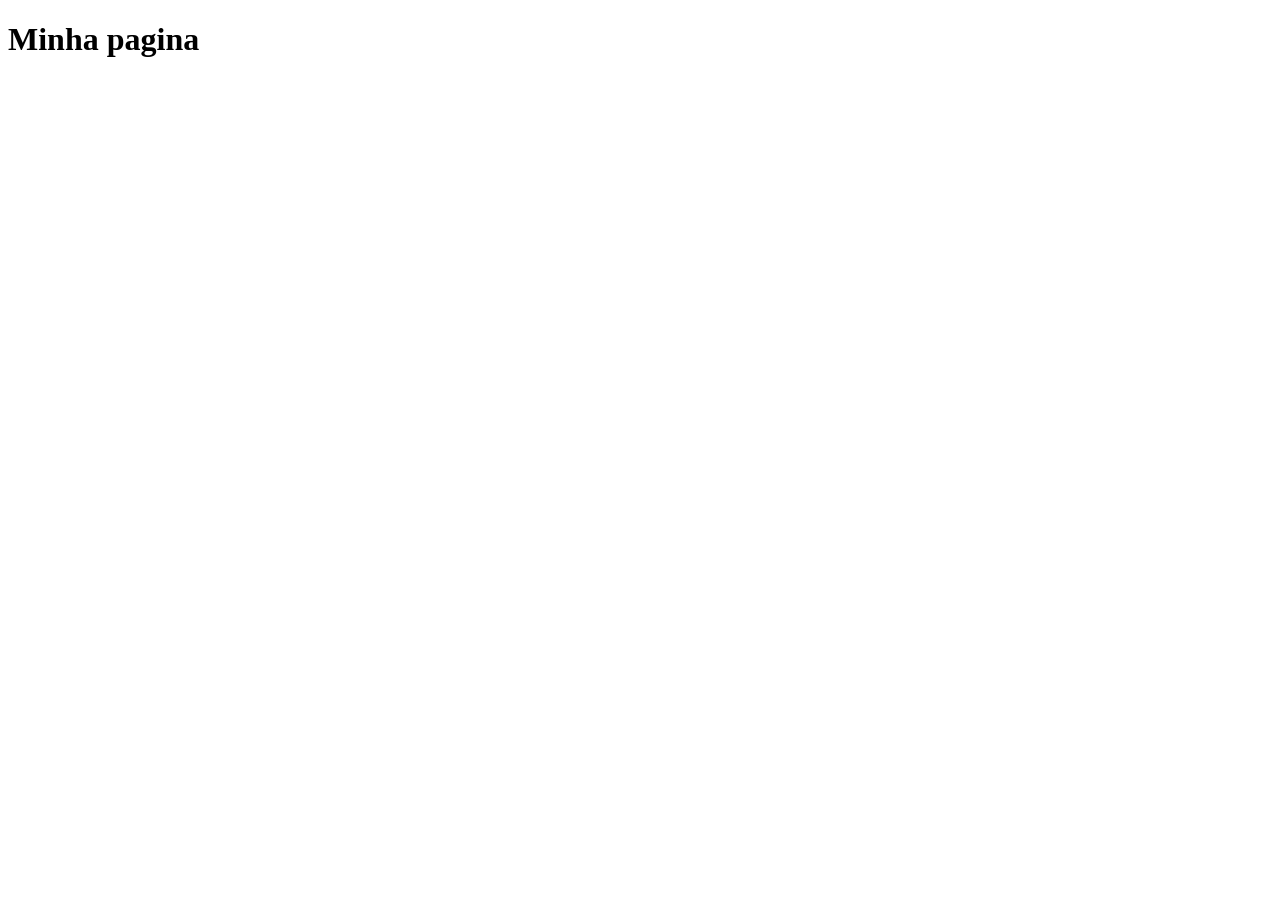
==== index.html @ f7aa7ff4 "Puta que pariu" ====
<!DOCTYPE html>
<html>
    <head>
	    <meta charset="utf-8">
	    <meta name="viewport" content="width=device-width, initial-scale=1">
	<title>Meus Sites</title>
    </head>
    <body>
        <h1>Minha pagina</h1>
    </body>
</html>
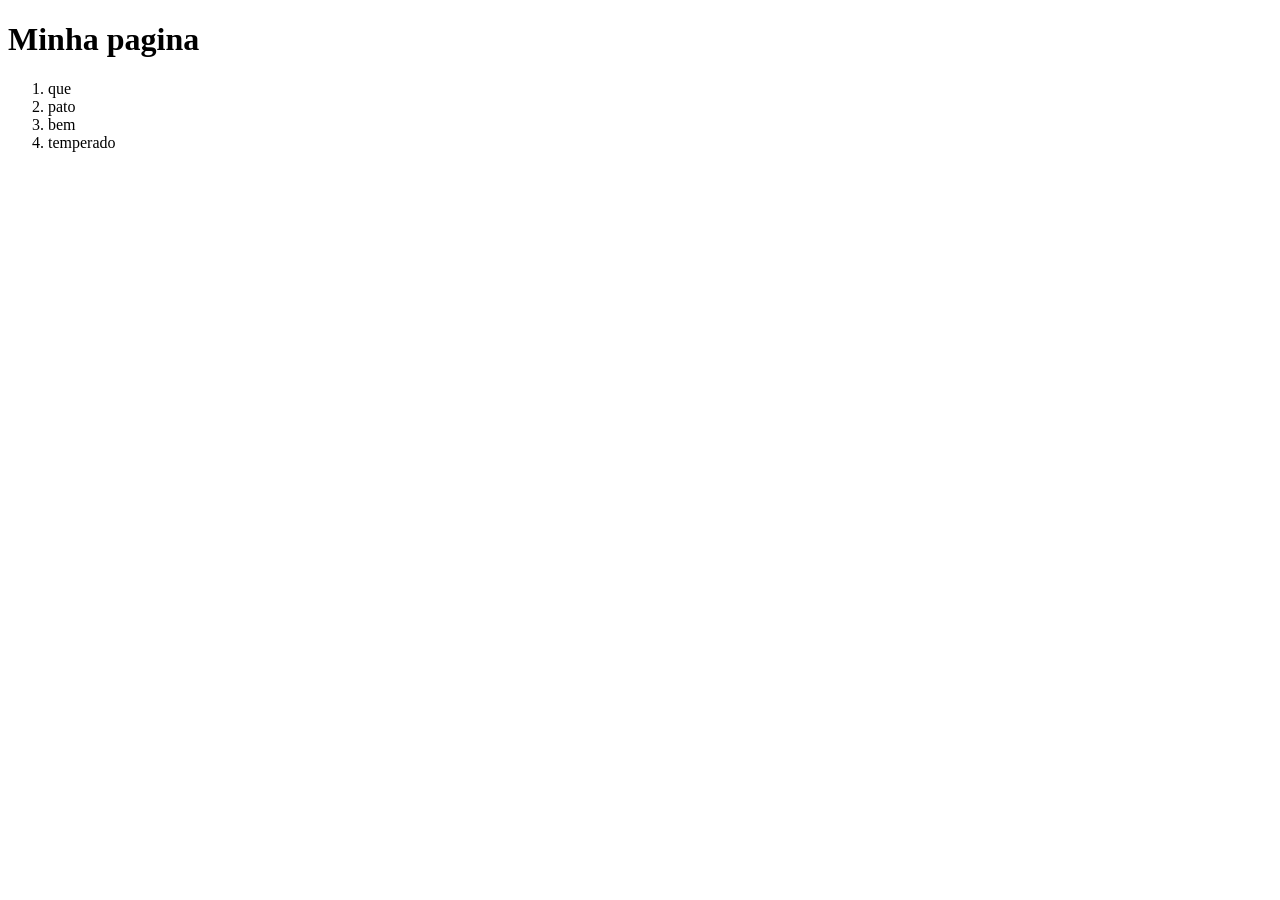
==== commit b75177cf: "Alteração do site" ====
--- a/index.html
+++ b/index.html
@@ -7,5 +7,11 @@
     </head>
     <body>
         <h1>Minha pagina</h1>
+        <ol>
+           <li>que</li>
+           <li>pato</li>
+           <li>bem</li>
+           <li>temperado</li>
+        </ol>
     </body>
 </html>
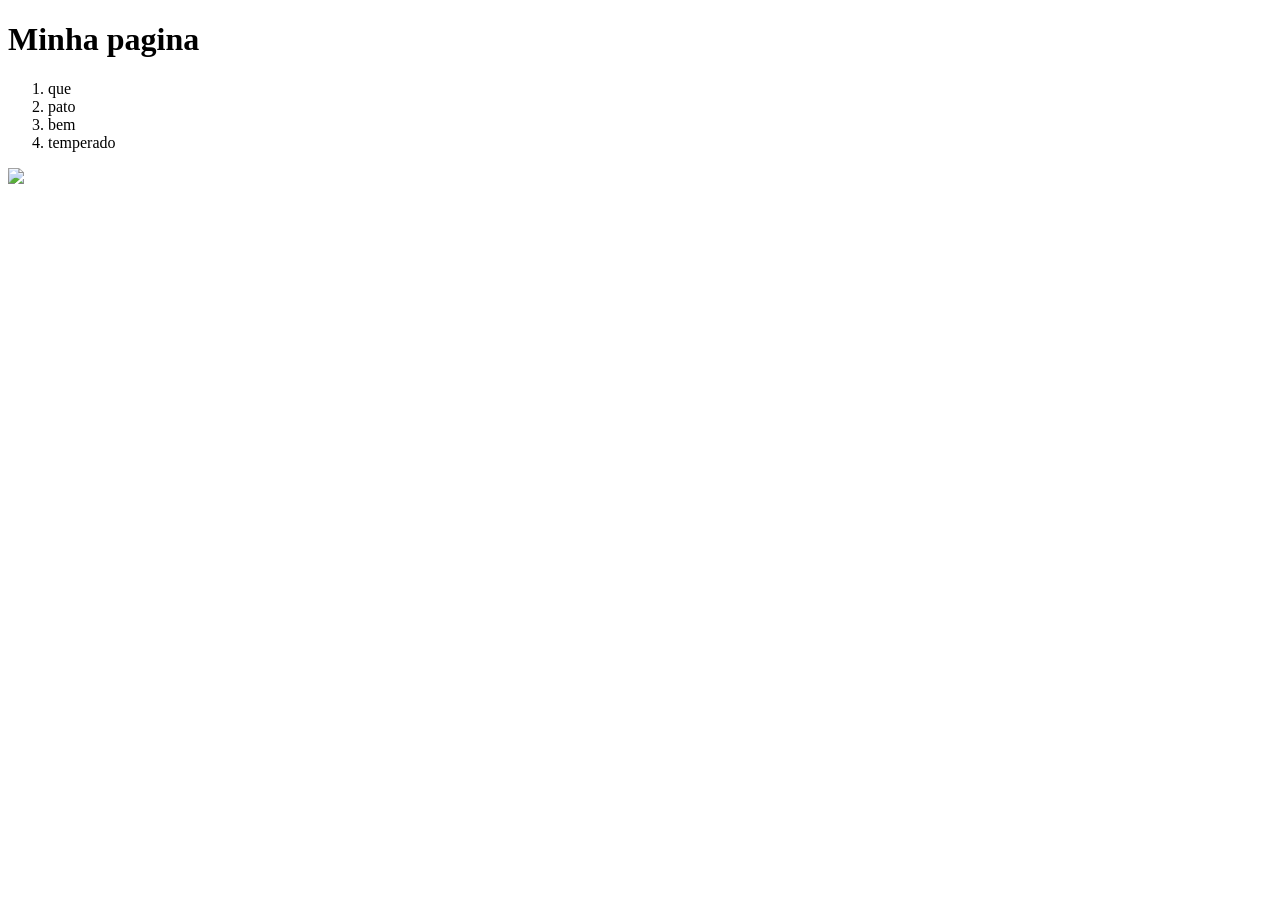
==== commit 16a20fb1: "que pato bem temperado" ====
--- a/index.html
+++ b/index.html
@@ -13,5 +13,6 @@
            <li>bem</li>
            <li>temperado</li>
         </ol>
+        <img src="https://thumbs.dreamstime.com/z/pato-cru-com-especiarias-de-erva-prontas-para-cozinhar-carne-fresca-palte-escura-em-tabuleiro-madeira-alimentos-inteiros-num-209996149.jpg"/>
     </body>
 </html>
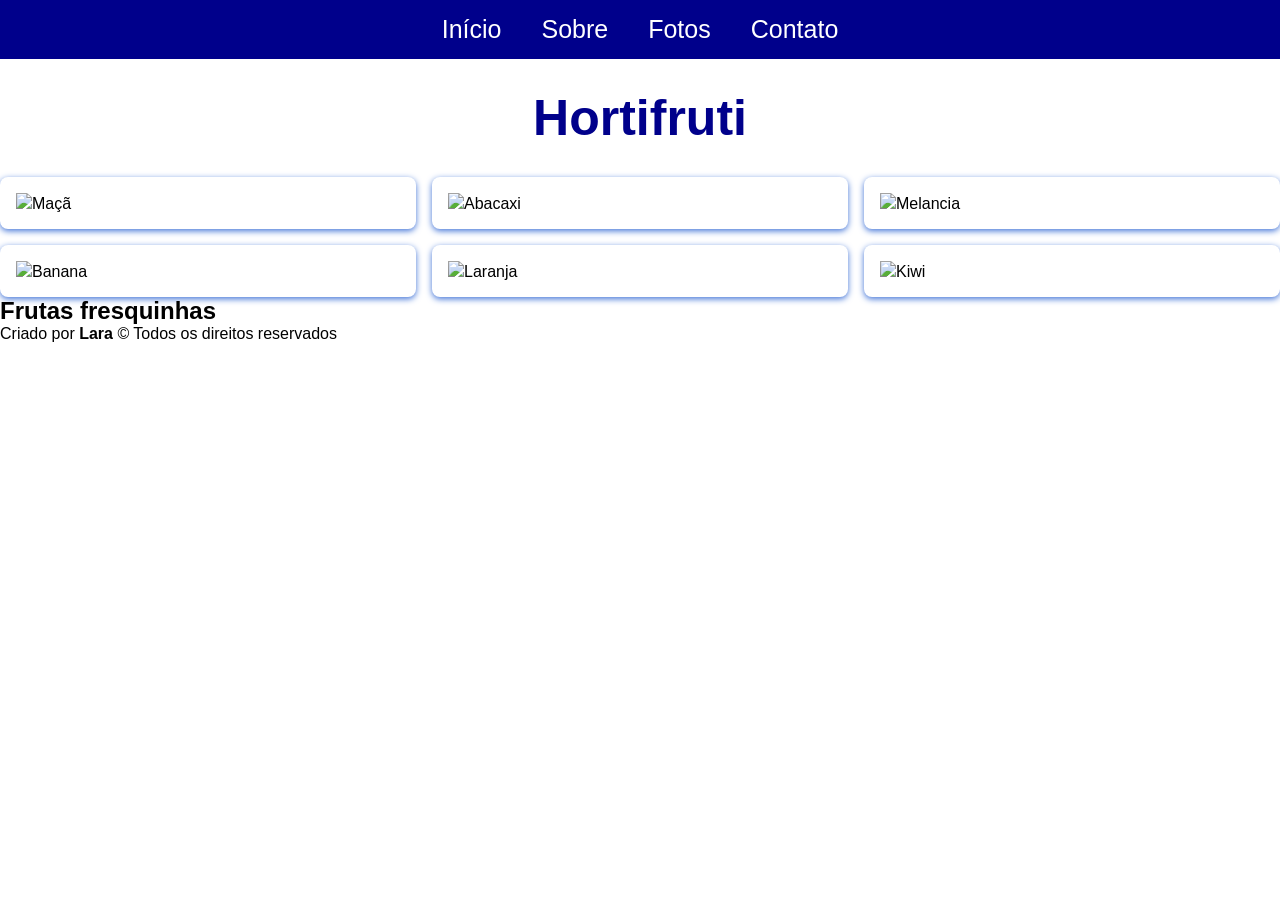
==== commit e4cf57db: "atualização do dia 21 de outubro" ====
--- a/index.html
+++ b/index.html
@@ -1,18 +1,54 @@
 <!DOCTYPE html>
 <html>
     <head>
-	    <meta charset="utf-8">
-	    <meta name="viewport" content="width=device-width, initial-scale=1">
-	<title>Meus Sites</title>
+        <meta charset="utf-8">
+        <title>Meu Site de compras</title>
+        <link rel="stylesheet" href="style.css">
     </head>
     <body>
-        <h1>Minha pagina</h1>
-        <ol>
-           <li>que</li>
-           <li>pato</li>
-           <li>bem</li>
-           <li>temperado</li>
-        </ol>
-        <img src="https://thumbs.dreamstime.com/z/pato-cru-com-especiarias-de-erva-prontas-para-cozinhar-carne-fresca-palte-escura-em-tabuleiro-madeira-alimentos-inteiros-num-209996149.jpg"/>
+        <header>
+            <nav class="menu">
+                <a href="#">Início</a>
+               
+                <a href="#">Sobre</a>
+                <a href="#">Fotos</a>
+                <a href="#">Contato</a>
+            </nav>
+        </header>
+
+        <h1 class="titulo-principal">Hortifruti</h1>
+
+        <div class="grid">  
+            <div class="card">
+                <img src="https://hortifrutibr.vtexassets.com/arquivos/ids/170668/Maca-Red-Unidade.jpg?v=638671094705070000"/&gt;
+                <h1>Maçã</h1>
+            </div>
+            <div class="card">
+                <img src="https://tse2.mm.bing.net/th/id/OIP.1XE5l5j9wqBYEiKlkerbcgHaHa?cb=12&rs=1&pid=ImgDetMain&o=7&rm=3"/&gt;
+                <h1>Abacaxi</h1>
+            </div>
+            <div class="card">
+                <img src="https://tse1.mm.bing.net/th/id/OIP.VjX3ZryOSDxZ5ixzIySpigHaFP?cb=12&rs=1&pid=ImgDetMain&o=7&rm=3"/&gt;
+                <h1>Melancia</h1>
+            </div>
+            <div class="card">
+                <img src="https://cdn.mos.cms.futurecdn.net/42E9as7NaTaAi4A6JcuFwG.jpg"/&gt;
+                <h1>Banana</h1>
+            </div>
+            <div class="card">
+                <img src="https://tse3.mm.bing.net/th/id/OIP.HieVU2TrUcbrPWdmRB3m_wHaGa?cb=12&rs=1&pid=ImgDetMain&o=7&rm=3"/&gt;
+                <h1>Laranja</h1>
+            </div>
+            <div class="card">
+                <img src="https://frutasbollo.es/wp-content/uploads/2021/12/kiwi.png"/&gt;
+                <h1>Kiwi</h1>
+            </div>
+        </div>
+        <footer>
+            <div class="meu-rodape">
+                <h2>Frutas fresquinhas</h2>
+                <p>Criado por <strong>Lara</strong> &copy; <span id="year"></span> Todos os direitos reservados</p>
+            </div>
+        </footer>
     </body>
 </html>
--- a/style.css
+++ b/style.css
@@ -0,0 +1,60 @@
+*{
+    margin: 0;
+    padding: 0;
+    box-sizing: border-box;
+}
+
+body{
+    font-family: Arial, sans-serif;
+   
+}
+
+.menu{
+    background-color: darkblue;
+    display: flex;
+    justify-content: center;
+}
+
+.menu a{
+    color: white;
+    text-decoration:  none;
+    padding: 15px 20px;
+    display: block;
+    font-size: 25px;
+}
+
+.menu a:hover{
+    background-color:  #3722bb;
+}
+
+.grid{
+    display: grid;
+    grid-template-columns: repeat(auto-fit, minmax(400px, 1fr));
+    gap: 16px
+}
+
+.card{
+    background: #fff;
+    border-radius:  8px;
+    padding: 16px;
+    box-shadow: 0 2px 6px rgba(66, 116, 215, 5);
+}
+
+.card img{
+    width: 350px;
+}
+
+ol {
+    padding-left: 20px;
+}
+
+ol li {
+    margin-bottom: 6px;
+}
+
+.titulo-principal{
+    text-align: center;
+    color: darkblue;
+    padding: 30px 0;
+    font-size: 50px;
+}
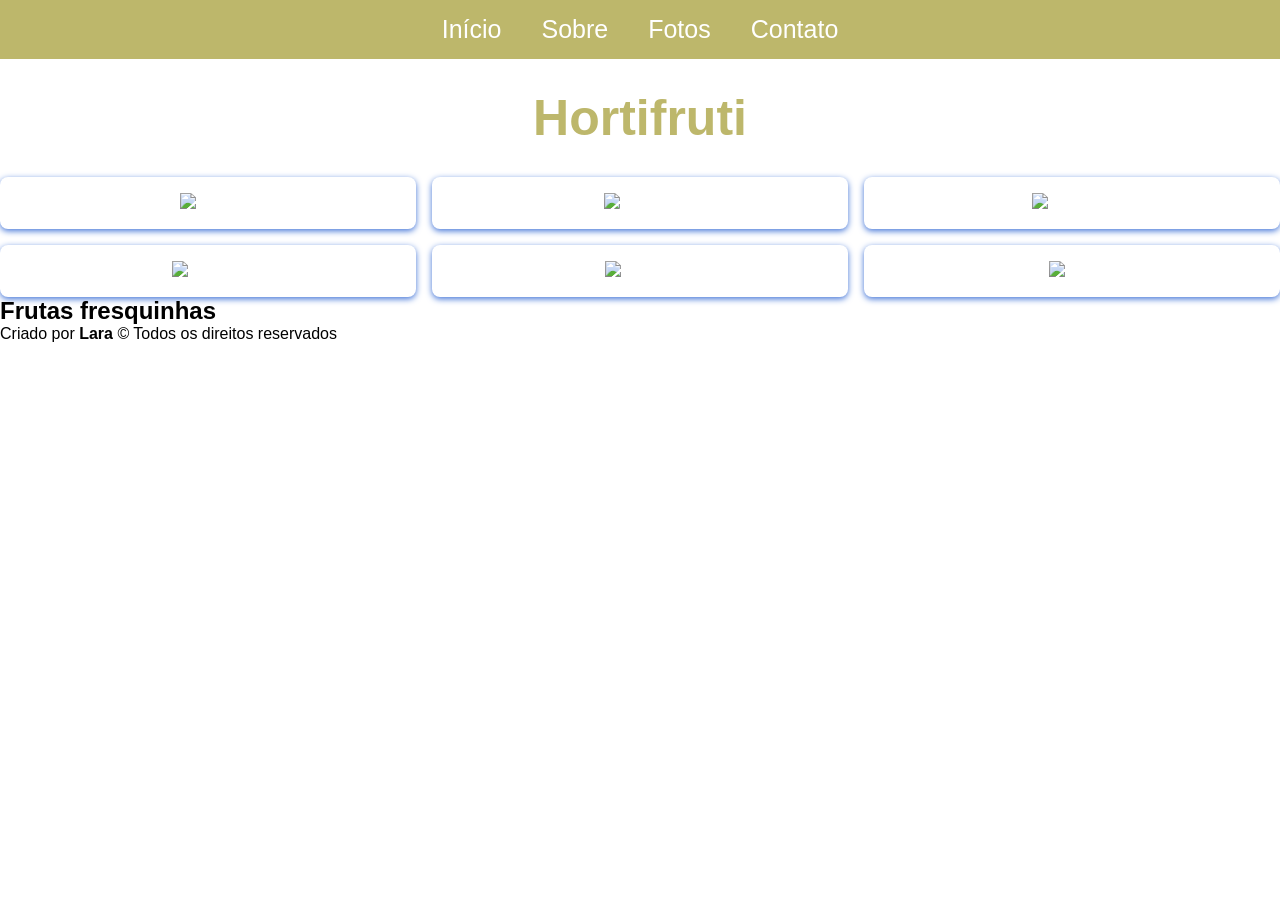
==== commit 0e1d780d: "atualização do dia 4 de novembro" ====
--- a/index.html
+++ b/index.html
@@ -8,9 +8,8 @@
     <body>
         <header>
             <nav class="menu">
-                <a href="#">Início</a>
-               
-                <a href="#">Sobre</a>
+                <a href="index.html">Início</a>
+                <a href="sobre.html">Sobre</a>
                 <a href="#">Fotos</a>
                 <a href="#">Contato</a>
             </nav>
--- a/style.css
+++ b/style.css
@@ -10,7 +10,7 @@
 }
 
 .menu{
-    background-color: darkblue;
+    background-color: darkkhaki;
     display: flex;
     justify-content: center;
 }
@@ -24,7 +24,7 @@
 }
 
 .menu a:hover{
-    background-color:  #3722bb;
+    background-color:  rgb(210, 208, 177);
 }
 
 .grid{
@@ -34,6 +34,8 @@
 }
 
 .card{
+    text-align: center;
+    color:white;
     background: #fff;
     border-radius:  8px;
     padding: 16px;
@@ -54,7 +56,8 @@
 
 .titulo-principal{
     text-align: center;
-    color: darkblue;
+    color: darkkhaki;
     padding: 30px 0;
     font-size: 50px;
-}+}
+
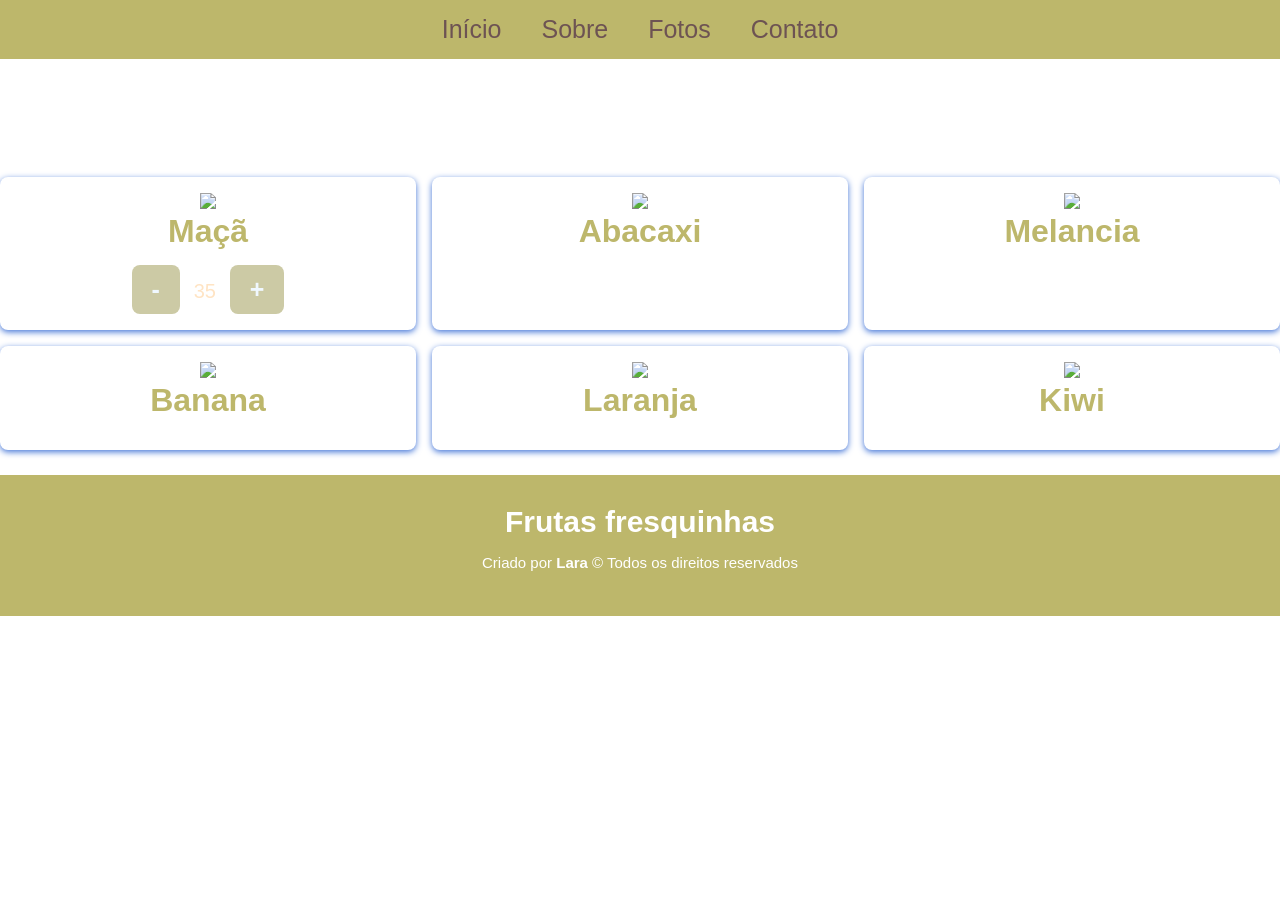
==== commit 16e26a7e: "atualização do dia 7 de novembro" ====
--- a/index.html
+++ b/index.html
@@ -1,53 +1,57 @@
 <!DOCTYPE html>
 <html>
-    <head>
-        <meta charset="utf-8">
-        <title>Meu Site de compras</title>
-        <link rel="stylesheet" href="style.css">
-    </head>
-    <body>
-        <header>
-            <nav class="menu">
-                <a href="index.html">Início</a>
-                <a href="sobre.html">Sobre</a>
-                <a href="#">Fotos</a>
-                <a href="#">Contato</a>
-            </nav>
-        </header>
 
-        <h1 class="titulo-principal">Hortifruti</h1>
+<head>
+    <meta charset="utf-8">
+    <title>Meu Site de compras</title>
+    <link rel="stylesheet" href="style.css">
+</head>
 
-        <div class="grid">  
-            <div class="card">
-                <img src="https://hortifrutibr.vtexassets.com/arquivos/ids/170668/Maca-Red-Unidade.jpg?v=638671094705070000"/&gt;
-                <h1>Maçã</h1>
-            </div>
-            <div class="card">
-                <img src="https://tse2.mm.bing.net/th/id/OIP.1XE5l5j9wqBYEiKlkerbcgHaHa?cb=12&rs=1&pid=ImgDetMain&o=7&rm=3"/&gt;
-                <h1>Abacaxi</h1>
-            </div>
-            <div class="card">
-                <img src="https://tse1.mm.bing.net/th/id/OIP.VjX3ZryOSDxZ5ixzIySpigHaFP?cb=12&rs=1&pid=ImgDetMain&o=7&rm=3"/&gt;
-                <h1>Melancia</h1>
-            </div>
-            <div class="card">
-                <img src="https://cdn.mos.cms.futurecdn.net/42E9as7NaTaAi4A6JcuFwG.jpg"/&gt;
-                <h1>Banana</h1>
-            </div>
-            <div class="card">
-                <img src="https://tse3.mm.bing.net/th/id/OIP.HieVU2TrUcbrPWdmRB3m_wHaGa?cb=12&rs=1&pid=ImgDetMain&o=7&rm=3"/&gt;
-                <h1>Laranja</h1>
-            </div>
-            <div class="card">
-                <img src="https://frutasbollo.es/wp-content/uploads/2021/12/kiwi.png"/&gt;
-                <h1>Kiwi</h1>
-            </div>
+<body>
+    <header>
+        <nav class="menu">
+            <a href="index.html">Início</a>
+            <a href="sobre.html">Sobre</a>
+            <a href="#">Fotos</a>
+            <a href="#">Contato</a>
+        </nav>
+    </header>
+
+    <h1 class="titulo-principal">Hortifruti</h1>
+
+    <div class="grid">
+        <div class="card">
+            <img src="https://hortifrutibr.vtexassets.com/arquivos/ids/170668/Maca-Red-Unidade.jpg?v=638671094705070000" />
+            <h1>Maçã</h1>
+            <button>-</button><label>35</label><button>+</button>
         </div>
-        <footer>
-            <div class="meu-rodape">
-                <h2>Frutas fresquinhas</h2>
-                <p>Criado por <strong>Lara</strong> &copy; <span id="year"></span> Todos os direitos reservados</p>
-            </div>
-        </footer>
-    </body>
+        <div class="card">
+            <img src="https://tse2.mm.bing.net/th/id/OIP.1XE5l5j9wqBYEiKlkerbcgHaHa?cb=12&rs=1&pid=ImgDetMain&o=7&rm=3" />
+            <h1>Abacaxi</h1>
+        </div>
+        <div class="card">
+            <img src="https://tse1.mm.bing.net/th/id/OIP.VjX3ZryOSDxZ5ixzIySpigHaFP?cb=12&rs=1&pid=ImgDetMain&o=7&rm=3" />
+            <h1>Melancia</h1>
+        </div>
+        <div class="card">
+            <img src="https://cdn.mos.cms.futurecdn.net/42E9as7NaTaAi4A6JcuFwG.jpg" />
+            <h1>Banana</h1>
+        </div>
+        <div class="card">
+            <img src="https://tse3.mm.bing.net/th/id/OIP.HieVU2TrUcbrPWdmRB3m_wHaGa?cb=12&rs=1&pid=ImgDetMain&o=7&rm=3" />
+            <h1>Laranja</h1>
+        </div>
+        <div class="card">
+            <img src="https://frutasbollo.es/wp-content/uploads/2021/12/kiwi.png" />
+            <h1>Kiwi</h1>
+        </div>
+    </div>
+    <footer>
+        <div class="meu-rodape">
+            <h2>Frutas fresquinhas</h2>
+            <p>Criado por <strong>Lara</strong> &copy; <span id="year"></span> Todos os direitos reservados</p>
+        </div>
+    </footer>
+</body>
+
 </html>
--- a/style.css
+++ b/style.css
@@ -1,49 +1,52 @@
-*{
+* {
     margin: 0;
     padding: 0;
     box-sizing: border-box;
 }
 
-body{
+body {
     font-family: Arial, sans-serif;
-   
 }
 
-.menu{
+.menu {
     background-color: darkkhaki;
     display: flex;
     justify-content: center;
 }
 
-.menu a{
-    color: white;
-    text-decoration:  none;
+.menu a {
+    color: rgb(109, 83, 83);
+    text-decoration: none;
     padding: 15px 20px;
     display: block;
     font-size: 25px;
 }
 
-.menu a:hover{
-    background-color:  rgb(210, 208, 177);
+.menu a:hover {
+    background-color: rgb(255, 255, 255);
 }
 
-.grid{
+.grid {
     display: grid;
     grid-template-columns: repeat(auto-fit, minmax(400px, 1fr));
     gap: 16px
 }
 
-.card{
+.card {
     text-align: center;
-    color:white;
+    color: darkkhaki;
     background: #fff;
-    border-radius:  8px;
+    border-radius: 8px;
     padding: 16px;
     box-shadow: 0 2px 6px rgba(66, 116, 215, 5);
 }
 
-.card img{
+.card img {
     width: 350px;
+}
+
+.card h1 {
+    margin-bottom: 15px;
 }
 
 ol {
@@ -54,10 +57,52 @@
     margin-bottom: 6px;
 }
 
-.titulo-principal{
+.titulo-principal {
     text-align: center;
-    color: darkkhaki;
+    color: rgb(255, 255, 255);
     padding: 30px 0;
     font-size: 50px;
 }
 
+footer {
+    background-color: darkkhaki;
+    color: rgb(255, 255, 255);
+    text-align: center;
+    margin-top: 25px;
+    padding: 30px 20px;
+}
+
+.meu-rodape {
+    max-width: 800px;
+    margin: auto;
+}
+
+footer h2 {
+    margin-bottom: 15px;
+    font-size: 30px;
+}
+
+footer p {
+    font-size: 15px;
+    margin-bottom: 15px;
+}
+
+.card button {
+    background-color: rgb(204, 202, 165);
+    color: aliceblue;
+    border: rgb(220, 217, 174);
+    padding: 10px 20px;
+    border-radius: 8px;
+    cursor: pointer;
+    transition: background-color 0.3s;
+    font-size: 25px;
+    font-weight: 700;
+}
+
+.card label {
+    display: inline-block;
+    width: 50px;
+    text-align: center;
+    font-size: 20px;
+    color: bisque;
+}
